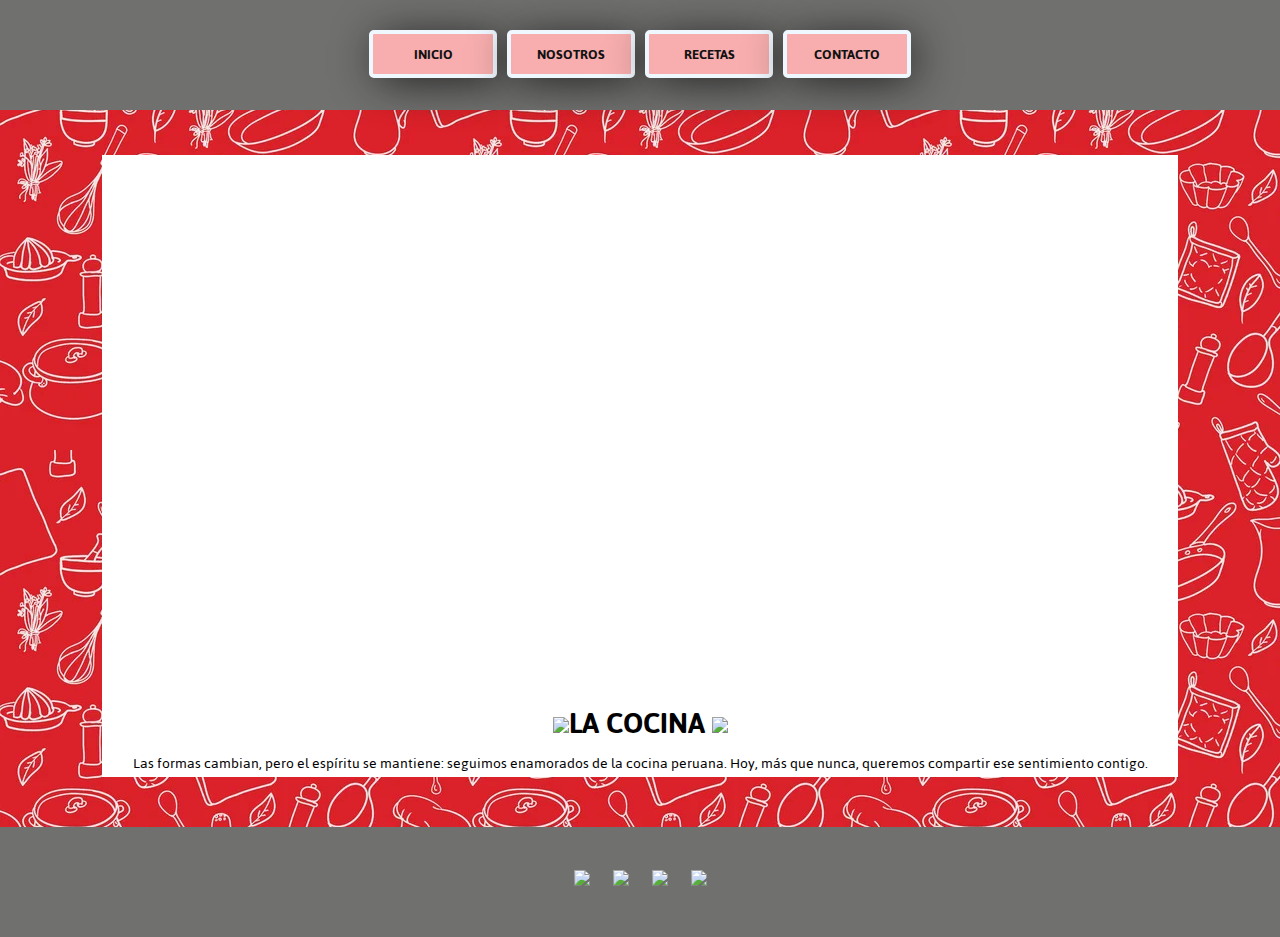
==== index.html @ 04aac6a1 "primer commit" ====
<!DOCTYPE html>
<html lang="en">

<head>
    <meta charset="UTF-8">
    <meta http-equiv="X-UA-Compatible" content="IE=edge">
    <meta name="viewport" content="width=sevice-width, initial-scale=1.0">
    <link href="https://cdn.jsdelivr.net/npm/bootstrap@5.3.0-alpha1/dist/css/bootstrap.min.css" 
    rel="stylesheet" integrity="sha384-GLhlTQ8iRABdZLl6O3oVMWSktQOp6b7In1Zl3/Jr59b6EGGoI1aFkw7cmDA6j6gD" crossorigin="anonymous">
    <script src="https://cdn.jsdelivr.net/npm/bootstrap@5.3.0-alpha1/dist/js/bootstrap.bundle.min.js" 
    integrity="sha384-w76AqPfDkMBDXo30jS1Sgez6pr3x5MlQ1ZAGC+nuZB+EYdgRZgiwxhTBTkF7CXvN" crossorigin="anonymous"></script>
    <link rel="stylesheet" href="./css/style.css">
    <title>Recetas</title>
</head>

<body>
    <header>
        <nav>
            <ul>
                <li class="espacioH">
                    <a class="miBoton" href="index.html">INICIO</a>
                </li>
                <li class="espacioH">
                    <a class="miBoton" href="./pages/nosotros.html">NOSOTROS</a>
                </li>
                <li class="espacioH">
                    <a class="miBoton" href="./pages/recetas.html">RECETAS</a>
                </li>
                <li class="espacioH">
                    <a class="miBoton" href="./pages/contacto.html">CONTACTO</a>
                </li>
            </ul>
        </nav>
    </header>
    <main>
        <section>
            <div id="espacioVideo">
                <iframe class="video" src="https://www.youtube.com/embed/r9U-jCLUXtU"
                    title="YouTube video player" frameborder="0" allow="accelerometer; autoplay; clipboard-write;
                    encrypted-media; gyroscope; picture-in-picture; web-share" allowfullscreen></iframe>
            </div>
            <div>
                <h1><span><img src="https://img.icons8.com/ios/50/null/chef-hat.png" />LA COCINA
                        <img src="https://img.icons8.com/ios/50/null/chef-hat.png" /></span></h1>
                <p>Las formas cambian, pero el espíritu se mantiene: seguimos enamorados
                    de la cocina peruana.
                    Hoy, más que nunca, queremos compartir ese sentimiento contigo.</p>
            </div>
        </section>
    </main>
    <footer>
        <div>
            <a href="https://www.instagram.com/" target="_blank">
                <img src="https://img.icons8.com/glyph-neue/53/000000/instagram-new.png"/>
            </a>
            <a href="https://www.facebook.com/" target="_blank">
                <img src="https://img.icons8.com/material/53/000000/facebook--v1.png"/>
            </a>
            <a href="https://www.youtube.com/" target="_blank">
                <img src="https://img.icons8.com/glyph-neue/52/000000/youtube.png"/>
            </a>
            <a href="https://twitter.com/" target="_blank">
                <img src="https://img.icons8.com/ios-glyphs/50/000000/twitter--v1.png"/>
            </a>
        </div>
    </footer>
</body>

</html>
---- css/style.css ----
@import url('https://fonts.googleapis.com/css2?family=Jaldi&display=swap');

/* RESETEO */

* {
     margin: 0px;
     padding: 0px;
}

/* BODY */

body {
     background-image: url(../multimedia/images/fondoDos.webp);
     font-family: 'Jaldi', sans-serif;
     height: 100vh;
}

/* HEADER */

nav {
     background-color: #70706f;
     height: 110px;
     width: 100%;
     position: fixed;
}

nav ul {
     display: flex;
     flex-direction: row;
     justify-content: center;
     align-items: center;
     padding: 30px;
}

nav ul li {
     list-style-type: none;
     color: #131212;
     font-weight: bolder;
     font-size: 18px;
     border: 4px aliceblue solid;
     width: 120px;
     height: 40px;
     border-radius: 5px;
     text-align: center;
     background-color: rgba(255, 177, 177, 0.952);
     display: flex;
     justify-content: center;
     align-items: center;
     box-shadow: 5px 5px 45px -5px;
     margin: 0px 5px 0px 5px;
}

nav ul li a {
     text-decoration: none;
     font-size: 15px;
     color: #131212;
     width: 100%;
     height: 100%;
     text-align: center;
     justify-content: center;
     align-items: center;
     display: flex;
}

nav li :hover {
     background-color: white;
}

/* MAIN */

main {
     margin: 0px 0px 0px 0px;
     padding: 155px 8% 49.5px 8%;
     display: flex;
     flex-direction: column;
}

section {
     background-color: white;
     height: auto;
     width: auto;
     text-align: center;
}

#espacioVideo {
     padding: 3% 0 0;
}

.video{
     width: 70%;
     height: 500px; 
     object-fit: contain;
     border-radius: 5px;
}

.imagen{
     width: 70%;
     height: 55%; 
     object-fit: contain;
     box-shadow: inset 0 -3em 3em rgba(0,0,0,0.1),
     0 0  0 2px rgb(255,255,255),
     0.3em 0.3em 1em rgba(0,0,0,0.3);;
     border-radius: 5px;
}

.borde{
     border: solid 4px #131212;
     border-radius: 5px;
     margin: 30px 20px 30px 20px;
     padding: 0 0 20px;
}

.espacioRecetasA{
     padding: 5px 0 0;
}

.espacioRecetasB{
     padding: 20px 0 15px;
     text-decoration: underline;
}

.espacioRecetasC{
     padding: 15px 0 15px;
}

.unico{
  display: flex;
  flex-direction: row;
  justify-content: center;
 }

.espacioIco{
    object-fit: contain;
}

.espacioFor{
     padding: 4.5px 0 0px 7px;
}

.espacioContactoA{
     padding: 30px 0 0;
}

.espacioContactoB{
     padding: 0 0 15px;
}

.espacioContactoC{
     padding: 15px 0 0;
}

/* FOOTER */

footer {
     height: 110px;
     width: 100%;
     padding: 0px 0px 0px 0px;
     margin: 0px 0px 0px 0px;
     text-align: center;
     background-color: #70706f;
     display: flex;
     flex-direction: row;
     justify-content: center;
     align-items: center;
}

div a {
     text-decoration: none;
     padding: 0px 10px 0px 10px;
}
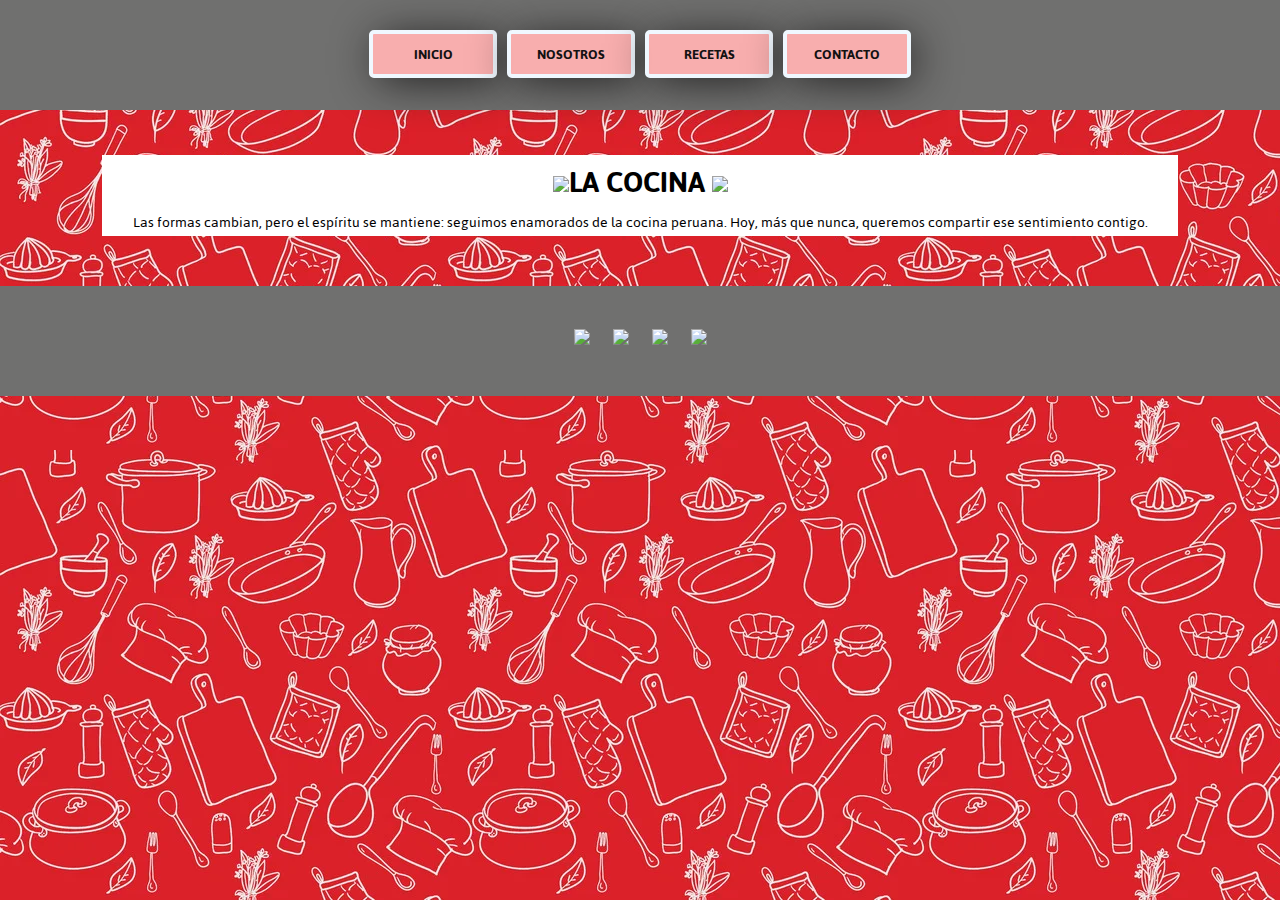
==== commit 6f1884db: "elimine un div del section de la carpeta index" ====
--- a/index.html
+++ b/index.html
@@ -34,11 +34,6 @@
     </header>
     <main>
         <section>
-            <div id="espacioVideo">
-                <iframe class="video" src="https://www.youtube.com/embed/r9U-jCLUXtU"
-                    title="YouTube video player" frameborder="0" allow="accelerometer; autoplay; clipboard-write;
-                    encrypted-media; gyroscope; picture-in-picture; web-share" allowfullscreen></iframe>
-            </div>
             <div>
                 <h1><span><img src="https://img.icons8.com/ios/50/null/chef-hat.png" />LA COCINA
                         <img src="https://img.icons8.com/ios/50/null/chef-hat.png" /></span></h1>
